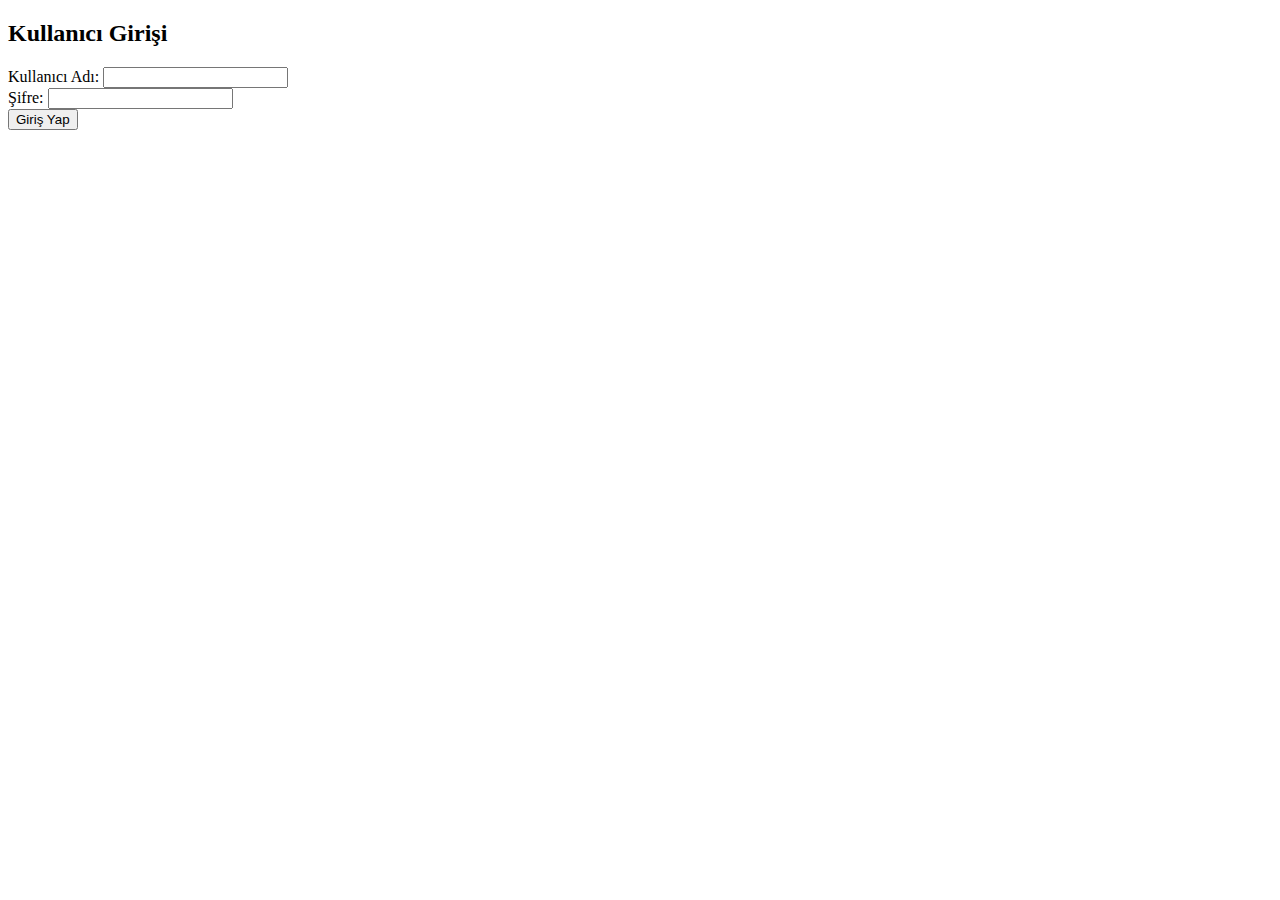
==== index.html @ aa5f8b20 "sakarya odevi" ====
<!DOCTYPE html>
<html lang="en">
<head>
<meta charset="UTF-8">
<meta name="viewport" content="width=device-width, initial-scale=1.0">
<title>Kullanıcı Girişi</title>
<link rel="stylesheet" href="style.css">
</head>
<body>
<div class="container">
  <h2>Kullanıcı Girişi</h2>
  <form id="loginForm">
    <div class="form-group">
      <label for="username">Kullanıcı Adı:</label>
      <input type="text" id="username" name="username" required>
    </div>
    <div class="form-group">
      <label for="password">Şifre:</label>
      <input type="password" id="password" name="password" required>
    </div>
    <button type="submit">Giriş Yap</button>
  </form>
  <p id="message"></p>
</div>

<script src="script.js"></script>
</body>
</html>
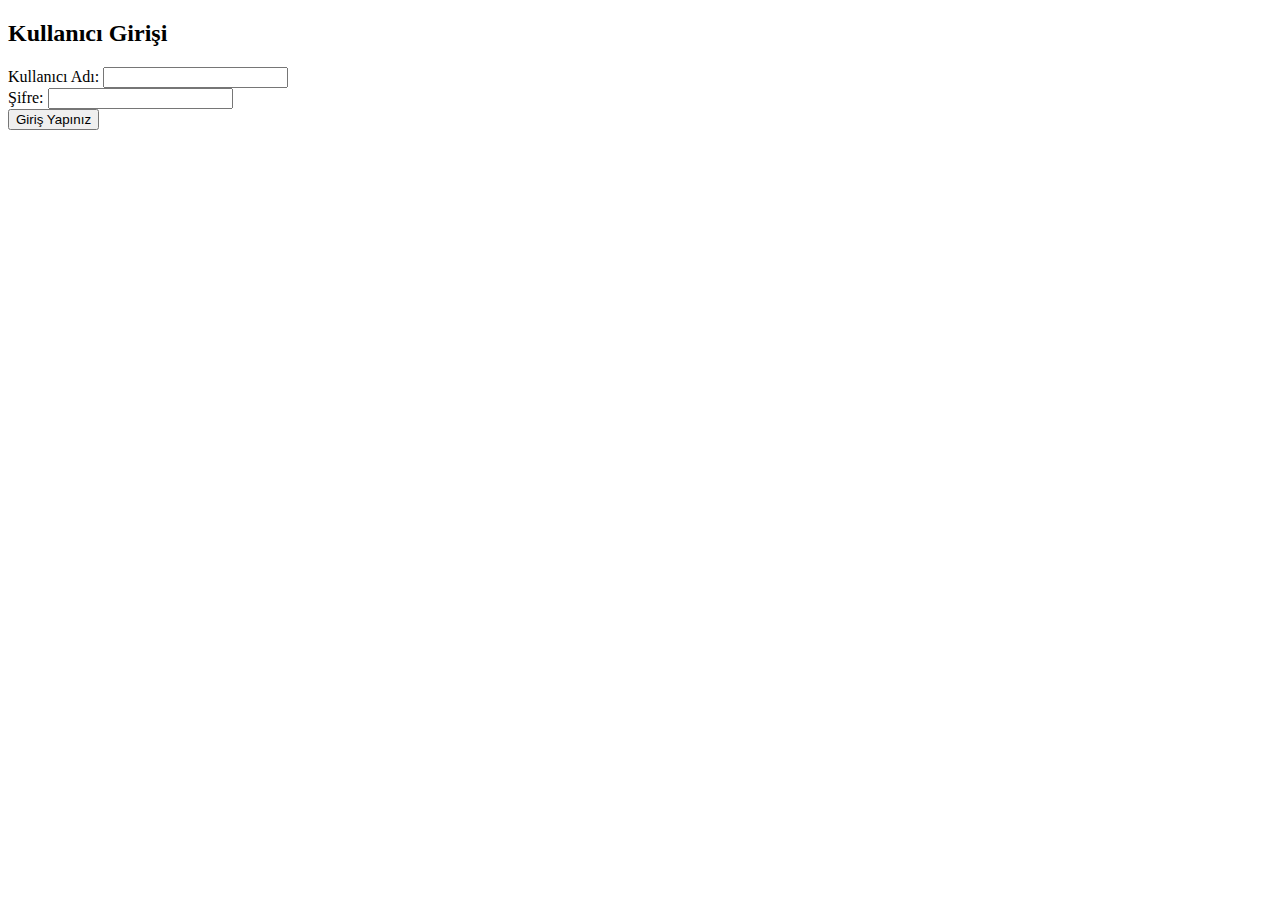
==== commit d2d934c9: "index" ====
--- a/index.html
+++ b/index.html
@@ -18,7 +18,7 @@
       <label for="password">Şifre:</label>
       <input type="password" id="password" name="password" required>
     </div>
-    <button type="submit">Giriş Yap</button>
+    <button type="submit">Giriş Yapınız</button>
   </form>
   <p id="message"></p>
 </div>
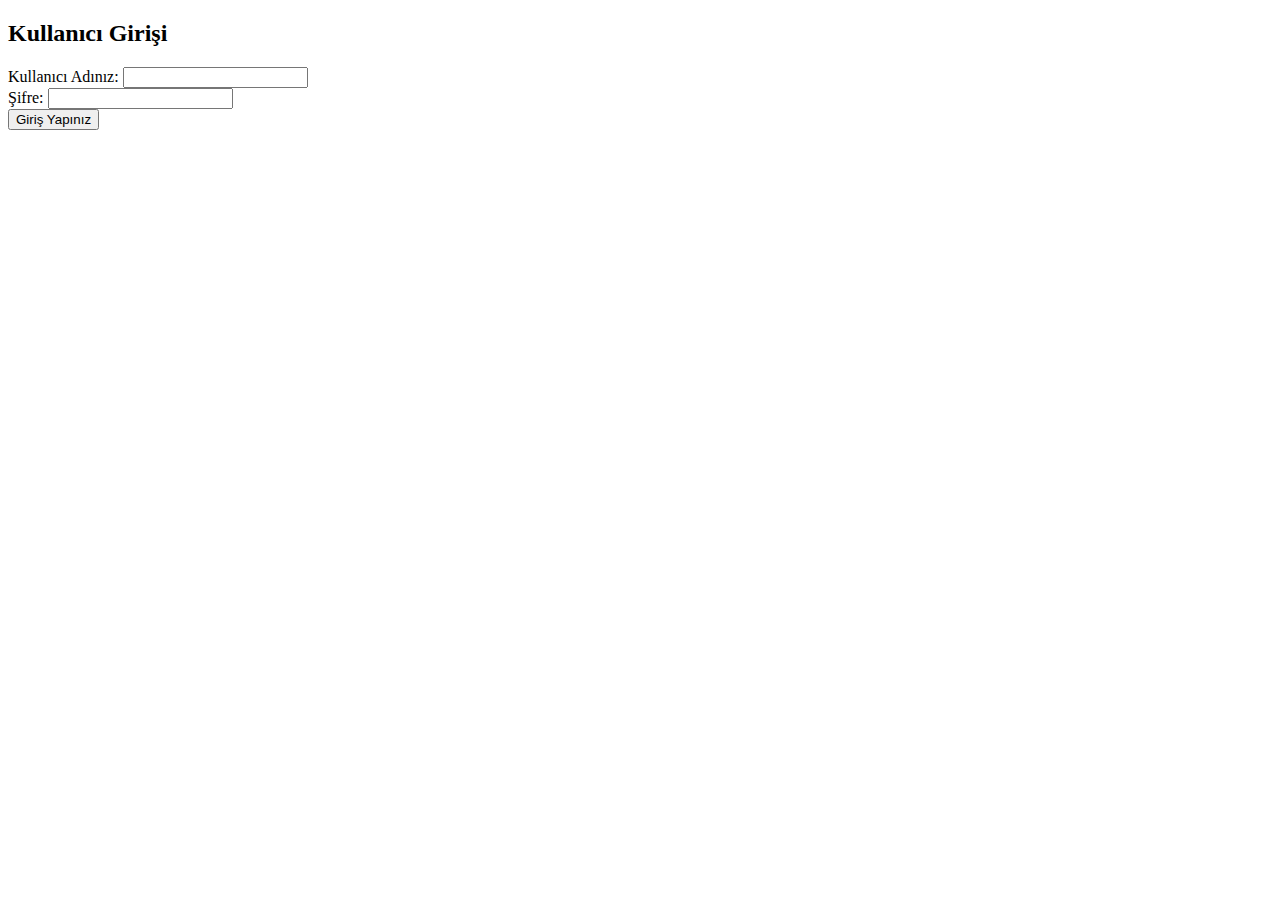
==== commit 09e1552e: "indexte bir değişiklik" ====
--- a/index.html
+++ b/index.html
@@ -11,7 +11,7 @@
   <h2>Kullanıcı Girişi</h2>
   <form id="loginForm">
     <div class="form-group">
-      <label for="username">Kullanıcı Adı:</label>
+      <label for="username">Kullanıcı Adınız:</label>
       <input type="text" id="username" name="username" required>
     </div>
     <div class="form-group">
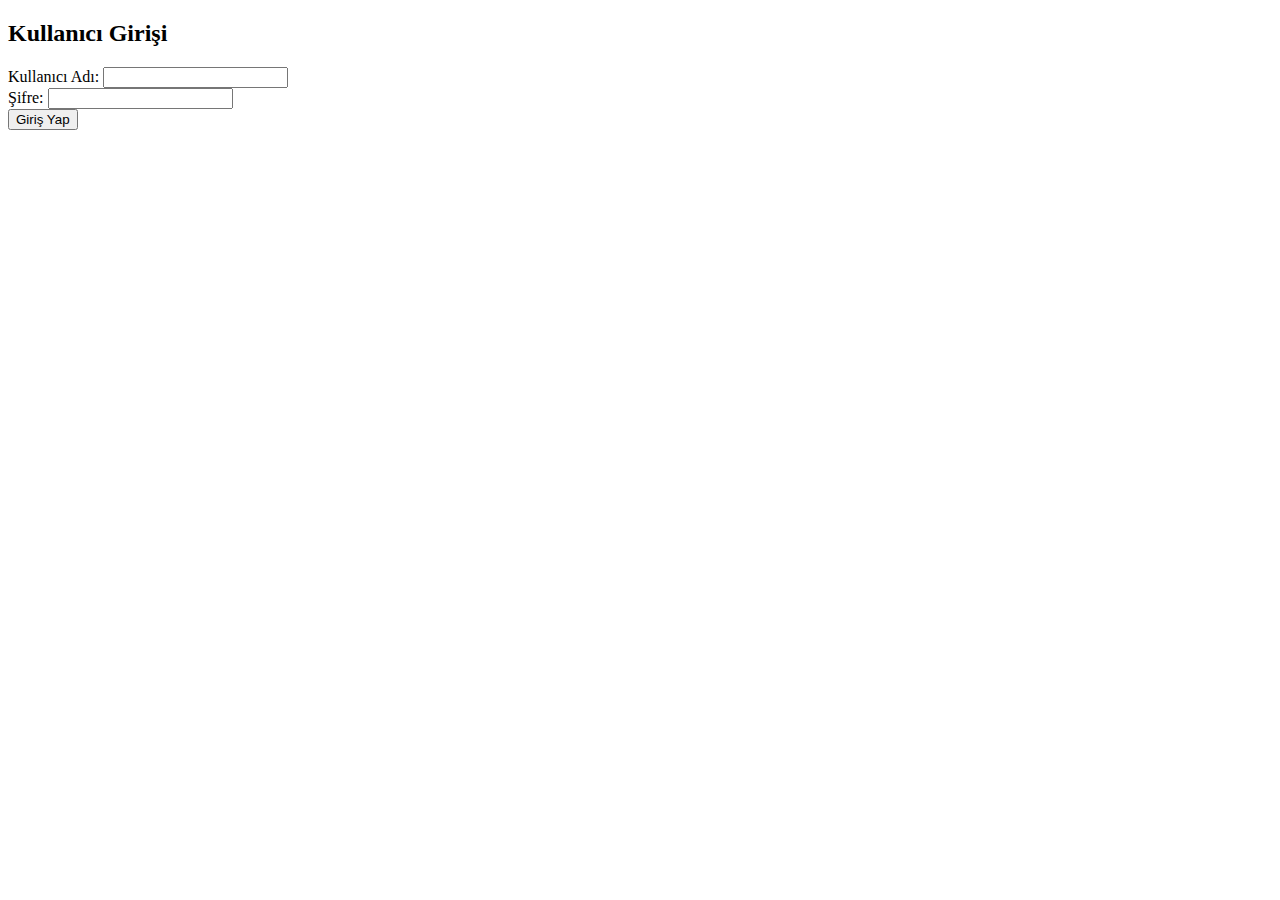
==== commit 0b1f06fc: "index değişiklik" ====
--- a/index.html
+++ b/index.html
@@ -11,14 +11,14 @@
   <h2>Kullanıcı Girişi</h2>
   <form id="loginForm">
     <div class="form-group">
-      <label for="username">Kullanıcı Adınız:</label>
+      <label for="username">Kullanıcı Adı:</label>
       <input type="text" id="username" name="username" required>
     </div>
     <div class="form-group">
       <label for="password">Şifre:</label>
       <input type="password" id="password" name="password" required>
     </div>
-    <button type="submit">Giriş Yapınız</button>
+    <button type="submit">Giriş Yap</button>
   </form>
   <p id="message"></p>
 </div>
